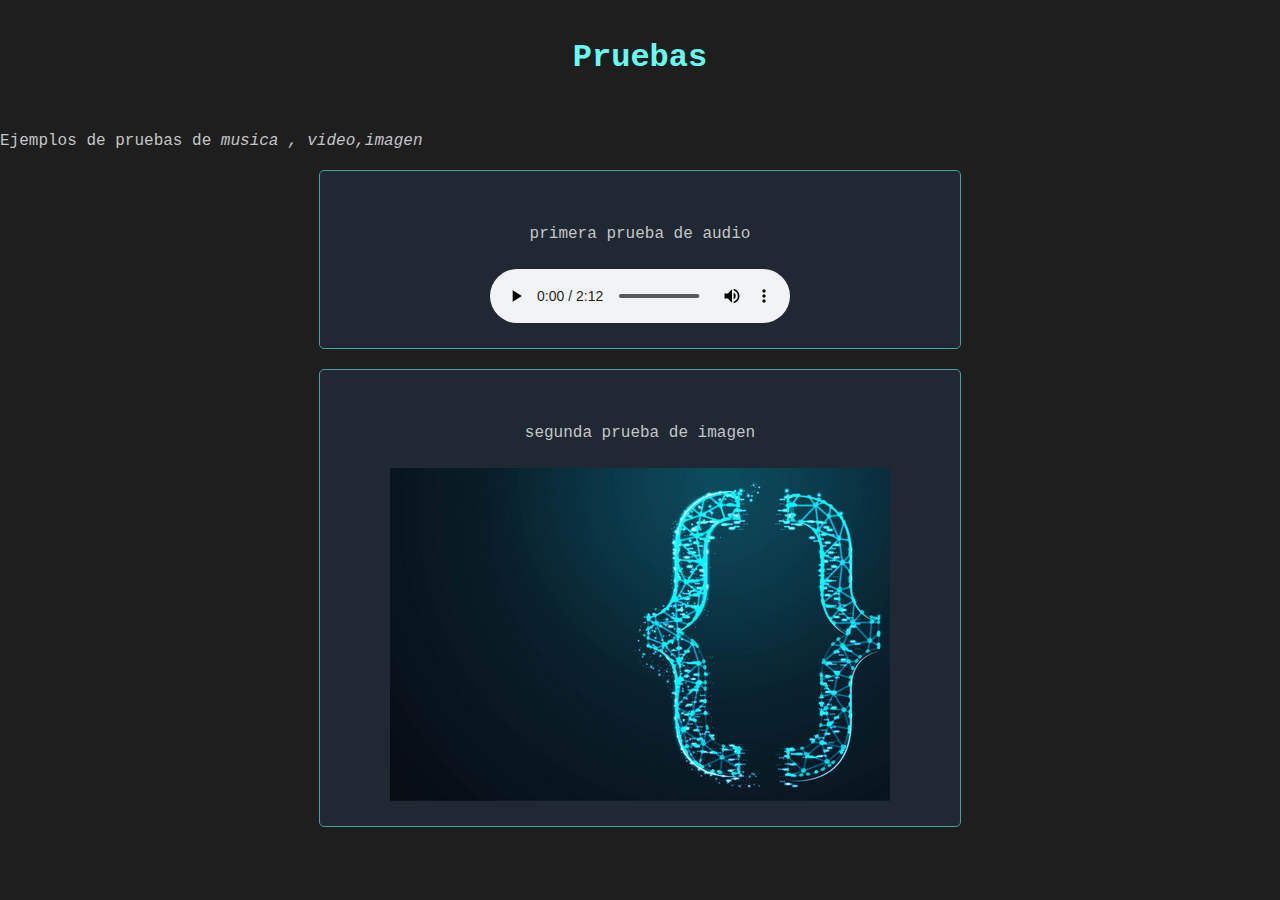
==== prueba.html @ 030a9120 "Add files via upload" ====
<!DOCTYPE html>
<html>
  <head>
    <title>pruebas de musica</title>
    <link rel="stylesheet" href="/style.css"> 
  </head>
  <body>
    <h1>Pruebas</h1>
    <p>Ejemplos de pruebas de <em>musica , video,imagen</em></p>
    <div>
        <br>
        <p> primera prueba de audio</p>
        <audio controls>
           
            <source src="/music/fondoMusic.mp3" type="audio/mp3">

        </audio>
    </div>
    <div>
        <br>
        <p> segunda prueba de imagen</p>
        <img src="/image/image1code.png" alt="Imagen de codigo">

    </div>
    
  </body>
</html>
---- style.css ----
/* Estilo general del cuerpo */
body {
    margin: 0;
    padding: 0;
    font-family: 'Courier New', Courier, monospace;
    background-color: #1e1e1e;
    color: #c5c6c7;
}

/* Estilo del encabezado */
header {
    background-color: #0b0c10;
    padding: 20px;
    text-align: center;
    border-top: 3px solid #45a29e;
    border-bottom: 3px solid #45a29e;  
}

header h1 {
    color: #66fcf1;
    margin: 0;
    font-size: 2.5rem;
}

/* Estilo del menú de navegación */
nav ul {
    list-style-type: none;
    padding: 0;
    margin: 20px 0;
    display: flex;
    justify-content: center;
}

nav ul li {
    margin: 0 15px;
}

nav ul li a {
    text-decoration: none;
    color: #66fcf1;
    font-weight: bold;
    padding: 10px 15px;
    border: 2px solid transparent;
    transition: border-color 0.3s;
}

nav ul li a:hover {
    border-bottom: 2px solid #45a29e;
}

/* Estilo de las secciones principales */
main {
    padding: 20px;
}

section h2 {
    color: #45a29e;
    border-bottom: 2px solid #45a29e;
    padding-bottom: 10px;
}

section p {
    line-height: 1.6;
}

/* Estilo de la lista de cursos */
.box {
    background-color: #0b0c10;
    padding: 20px;
    margin: 20px 0;
    border-radius: 5px;
    border: 1px solid #45a29e;
}

.lista {
    list-style-type: none;
    padding: 0;
    margin: 0;
}

.lista li {
    margin: 20px 0; /* Aumentamos el margen superior e inferior para más espacio */
    padding: 10px 15px; /* Añadimos padding interno para crear más espacio entre el contenido y los bordes */
    border-bottom: 1px solid #45a29e; /* Añadimos una línea divisoria entre los elementos de la lista */
}


.lista li a {
    color: #66fcf1;
    font-size: 1.2rem;
    font-weight: bold;
    text-decoration: none;
    display: block; /* Hace que el enlace ocupe todo el espacio del contenedor */
    padding-bottom: 5px; /* Espacio adicional debajo del enlace */
}

.lista li a:hover {
    color: #45a29e;
}

.texto {
    margin-top: 10px; /* Aumentamos el margen superior para más separación del enlace */
    color: #c5c6c7;
}

/* Estilo de la página de pruebas de música */
h1 {
    color: #66fcf1;
    text-align: center;
}

div {
    background-color: #1f2833;
    padding: 20px;
    margin: 20px auto;
    border-radius: 5px;
    border: 1px solid #45a29e;
    max-width: 600px;
    text-align: center;
}

p {
    color: #c5c6c7;
}

audio, img {
    margin-top: 10px;
    max-width: 100%;
}
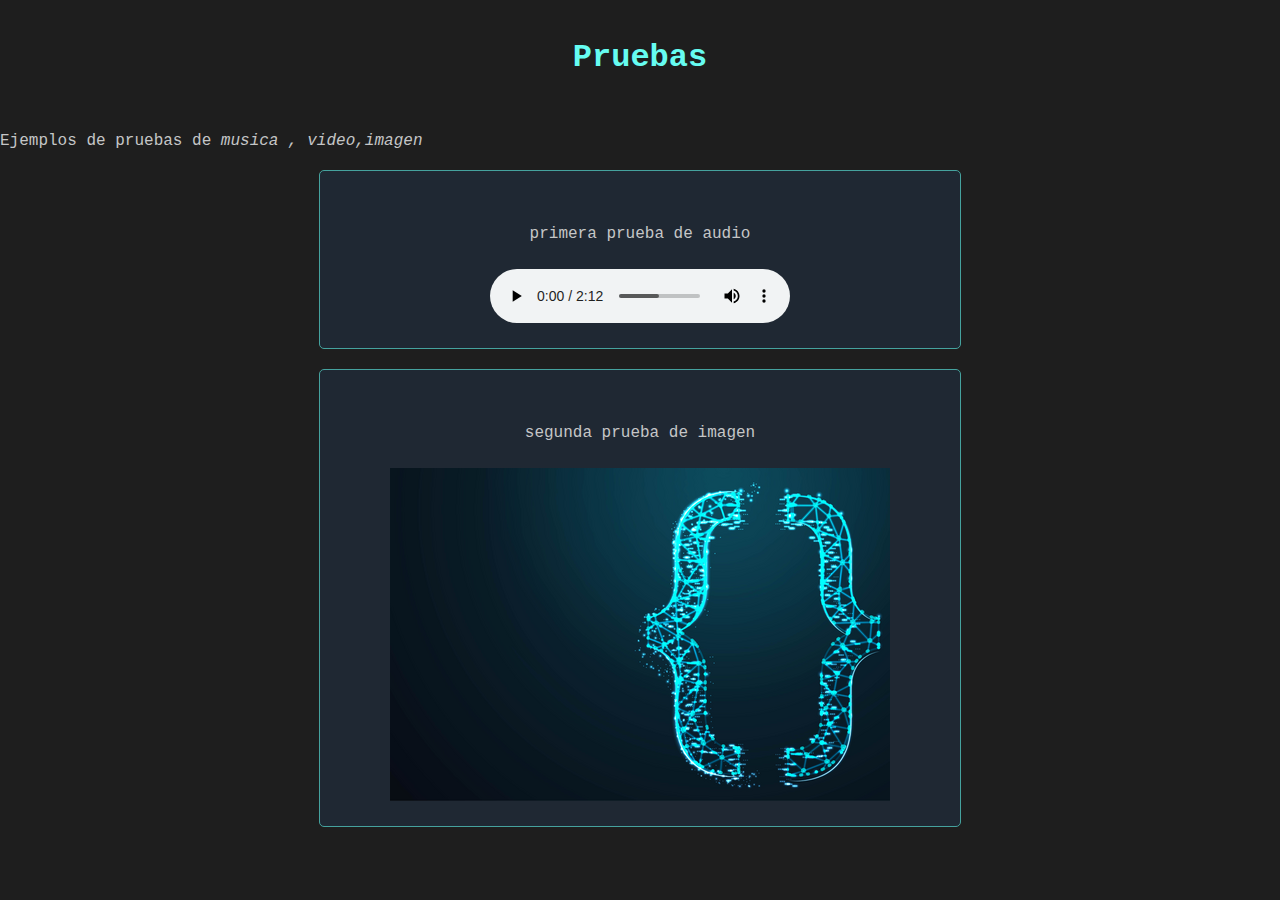
==== commit d6bcdb9c: "Update prueba.html" ====
--- a/prueba.html
+++ b/prueba.html
@@ -2,7 +2,7 @@
 <html>
   <head>
     <title>pruebas de musica</title>
-    <link rel="stylesheet" href="/style.css"> 
+    <link rel="stylesheet" href="style.css"> 
   </head>
   <body>
     <h1>Pruebas</h1>
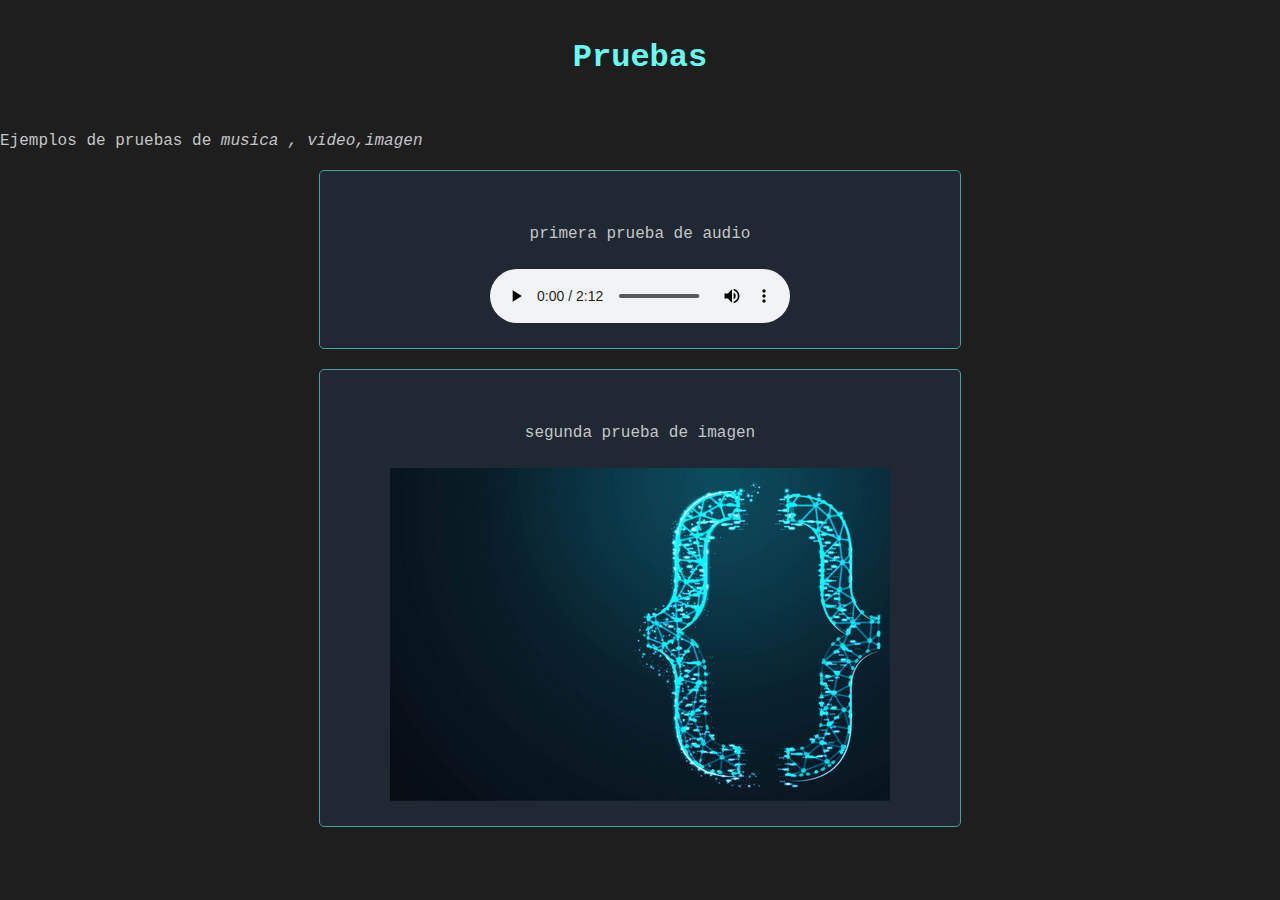
==== commit 64510220: "Update prueba.html" ====
--- a/prueba.html
+++ b/prueba.html
@@ -12,14 +12,14 @@
         <p> primera prueba de audio</p>
         <audio controls>
            
-            <source src="/music/fondoMusic.mp3" type="audio/mp3">
+            <source src="music/fondoMusic.mp3" type="audio/mp3">
 
         </audio>
     </div>
     <div>
         <br>
         <p> segunda prueba de imagen</p>
-        <img src="/image/image1code.png" alt="Imagen de codigo">
+        <img src="image/image1code.png" alt="Imagen de codigo">
 
     </div>
     
